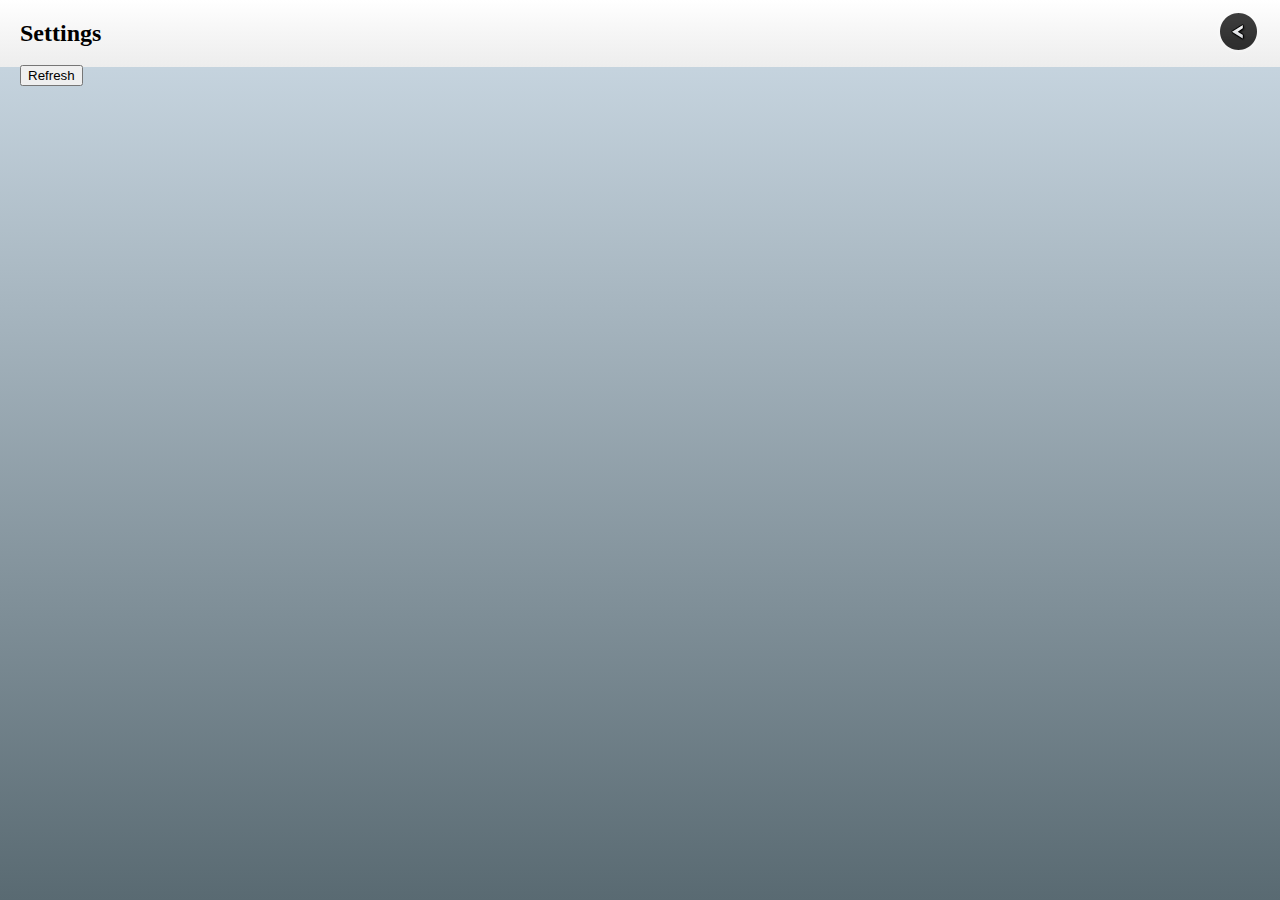
==== settings.html @ af2eaa3f "Features: - Added Settings page - Added alias refresh button" ====
<html>
<head>
	<title>WeMo Web Auth</title>
	<link rel="stylesheet" type="text/css" href="styles.css">
	<meta name="viewport" content="width=device-width, initial-scale=1.0">
</head>

<body>

<div id="title">
	<h2>Settings</h2>
</div>

<div id="logout">
    <form name="logout" action=/ method=post>
    <input type="image" src="img/back.png" value="logout" alt="Logout">
    </form>
</div>

<div id="status">

	<form name="refresh" action=/settings.html method=post>
	<input type="submit" value="Refresh" alt="Refresh Aliases">
	</form>
    
</div>
</body>


</html>
---- styles.css ----
body {
width: 100%;
background: #cedce7; /* Old browsers */
background: -moz-linear-gradient(top,  #cedce7 0%, #596a72 100%); /* FF3.6+ */
background: -webkit-gradient(linear, left top, left bottom, color-stop(0%,#cedce7), color-stop(100%,#596a72)); /* Chrome,Safari4+ */
background: -webkit-linear-gradient(top,  #cedce7 0%,#596a72 100%); /* Chrome10+,Safari5.1+ */
background: -o-linear-gradient(top,  #cedce7 0%,#596a72 100%); /* Opera 11.10+ */
background: -ms-linear-gradient(top,  #cedce7 0%,#596a72 100%); /* IE10+ */
background: linear-gradient(to bottom,  #cedce7 0%,#596a72 100%); /* W3C */
filter: progid:DXImageTransform.Microsoft.gradient( startColorstr='#cedce7', endColorstr='#596a72',GradientType=0 ); /* IE6-9 */

}

#status {
	#color: blue;
	position: fixed;
	top: 65px;
	left: 0%;
	padding-left: 20px;
}
#status tr {
	line-height: 43px;
	
}

#logout {
    position: fixed;
    top: 10px;
    right: 0%;
    padding-right: 20px;
    z-index: 10;
}

#title {
	position: fixed;
	top: 0px;
	left: 0%;
	padding-left: 20px;
	#padding: 20px;
	height: 44pts;
	width: 110%;
	
	background: #ffffff; /* Old browsers */
	background: -moz-linear-gradient(top,  #ffffff 0%, #f6f6f6 47%, #ededed 100%); /* FF3.6+ */
	background: -webkit-gradient(linear, left top, left bottom, color-stop(0%,#ffffff), color-stop(47%,#f6f6f6), color-stop(100%,#ededed)); /* Chrome,Safari4+ */
	background: -webkit-linear-gradient(top,  #ffffff 0%,#f6f6f6 47%,#ededed 100%); /* Chrome10+,Safari5.1+ */
	background: -o-linear-gradient(top,  #ffffff 0%,#f6f6f6 47%,#ededed 100%); /* Opera 11.10+ */
	background: -ms-linear-gradient(top,  #ffffff 0%,#f6f6f6 47%,#ededed 100%); /* IE10+ */
	background: linear-gradient(to bottom,  #ffffff 0%,#f6f6f6 47%,#ededed 100%); /* W3C */
	filter: progid:DXImageTransform.Microsoft.gradient( startColorstr='#ffffff', endColorstr='#ededed',GradientType=0 ); /* IE6-9 */
	
	
}
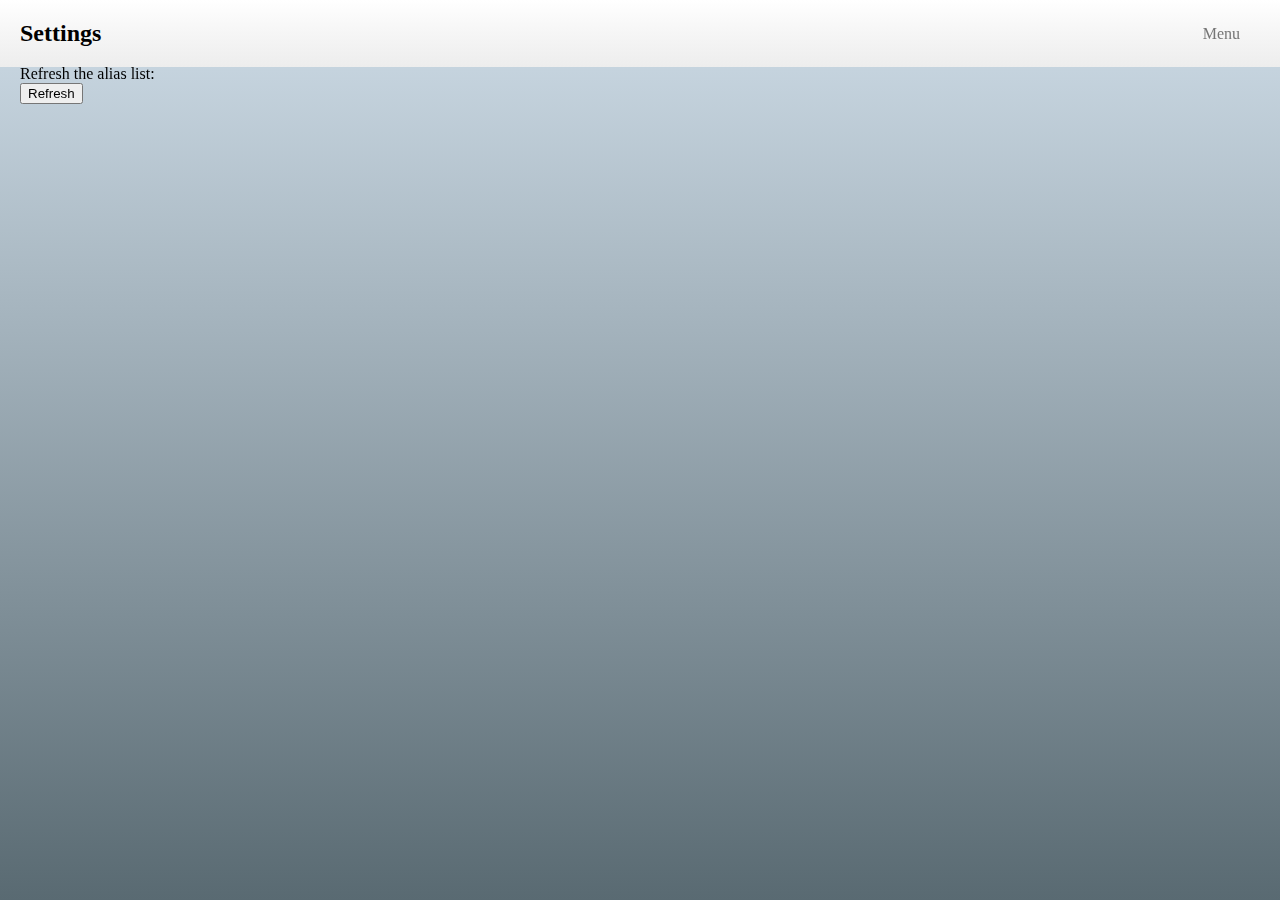
==== commit 6e370426: "Lots of stuff, probably. OTP field now auto selects." ====
--- a/settings.html
+++ b/settings.html
@@ -11,19 +11,31 @@
 	<h2>Settings</h2>
 </div>
 
+<nav>
+	<ul>
+		<li><a href="#">Menu</a>
+			<ul>
+				<li><a href="status.html">Status</a></li>
+				<li><a href="settings.html">Settings</a></li>
+				<li><a href="#" onclick="document['logout'].submit()">Logout</a>
+				</li>
+			</ul>
+		</li>
+	</ul>
+</nav>
+
 <div id="logout">
-    <form name="logout" action=/ method=post>
-    <input type="image" src="img/back.png" value="logout" alt="Logout">
-    </form>
+    <form name="logout" action=/ method=post></form>
 </div>
 
-<div id="status">
-
+<div id="settings">
+Refresh the alias list: 
 	<form name="refresh" action=/settings.html method=post>
-	<input type="submit" value="Refresh" alt="Refresh Aliases">
+		<input type="submit" value="Refresh" alt="Refresh Aliases">
 	</form>
-    
-</div>
+	
+ </div>
+	 
 </body>
 
 
--- a/styles.css
+++ b/styles.css
@@ -17,10 +17,21 @@
 	top: 65px;
 	left: 0%;
 	padding-left: 20px;
+	line-height: 43px;
 }
-#status tr {
-	line-height: 43px;
+#status img {
+	vertical-align: middle
 	
+}
+
+#settings {
+	#color: blue;
+	position: fixed;
+	top: 65px;
+	left: 0%;
+	padding-left: 20px;
+	#padding-top: 43px;
+	#line-height: 43px;
 }
 
 #logout {
@@ -47,7 +58,83 @@
 	background: -o-linear-gradient(top,  #ffffff 0%,#f6f6f6 47%,#ededed 100%); /* Opera 11.10+ */
 	background: -ms-linear-gradient(top,  #ffffff 0%,#f6f6f6 47%,#ededed 100%); /* IE10+ */
 	background: linear-gradient(to bottom,  #ffffff 0%,#f6f6f6 47%,#ededed 100%); /* W3C */
-	filter: progid:DXImageTransform.Microsoft.gradient( startColorstr='#ffffff', endColorstr='#ededed',GradientType=0 ); /* IE6-9 */
+	filter: progid:DXImageTransform.Microsoft.gradient( startColorstr='#ffffff', endColorstr='#ededed',GradientType=0 ); /* IE6-9 */	
+}
+
+/*Navigation*/
+nav {
+	#margin: 0px; 
+	text-align: center;
 	
-	
-}+	position: fixed;
+	top: -16px;
+	right: 0%;
+	padding-right: 0px;
+	z-index: 10;
+}
+
+nav ul ul {
+	display: none;
+}
+
+	nav ul li:hover > ul {
+		display: block;
+	}
+
+
+nav ul {
+	#background: #efefef; 
+	#background: linear-gradient(top, #efefef 0%, #bbbbbb 100%);  
+	#background: -moz-linear-gradient(top, #efefef 0%, #bbbbbb 100%); 
+	#background: -webkit-linear-gradient(top, #efefef 0%,#bbbbbb 100%); 
+	#box-shadow: 0px 0px 9px rgba(0,0,0,0.15);
+	#padding: 0 20px;
+	#border-radius: 10px;  
+	list-style: none;
+	position: relative;
+	display: inline-table;
+}
+	nav ul:after {
+		content: ""; clear: both; display: block;
+	}
+
+	nav ul li {
+		float: left;
+	}
+		nav ul li:hover {
+			background: #4b545f;
+			background: linear-gradient(top, #4f5964 0%, #5f6975 40%);
+			background: -moz-linear-gradient(top, #4f5964 0%, #5f6975 40%);
+			background: -webkit-linear-gradient(top, #4f5964 0%,#5f6975 40%);
+		}
+			nav ul li:hover a {
+				color: #fff;
+			}
+		
+		nav ul li a {
+			display: block; padding: 25px 40px;
+			color: #757575; text-decoration: none;
+		}
+			
+		
+	nav ul ul {
+		background: #5f6975; border-radius: 0px; padding: 0;
+		position: absolute; top: 100%;
+	}
+		nav ul ul li {
+			float: none; 
+			border-top: 1px solid #6b727c;
+			border-bottom: 1px solid #575f6a; position: relative;
+		}
+			nav ul ul li a {
+				padding: 15px 40px;
+				color: #fff;
+			}	
+				nav ul ul li a:hover {
+					background: #4b545f;
+				}
+		
+	nav ul ul ul {
+		position: absolute; left: 100%; top:0;
+	}
+		